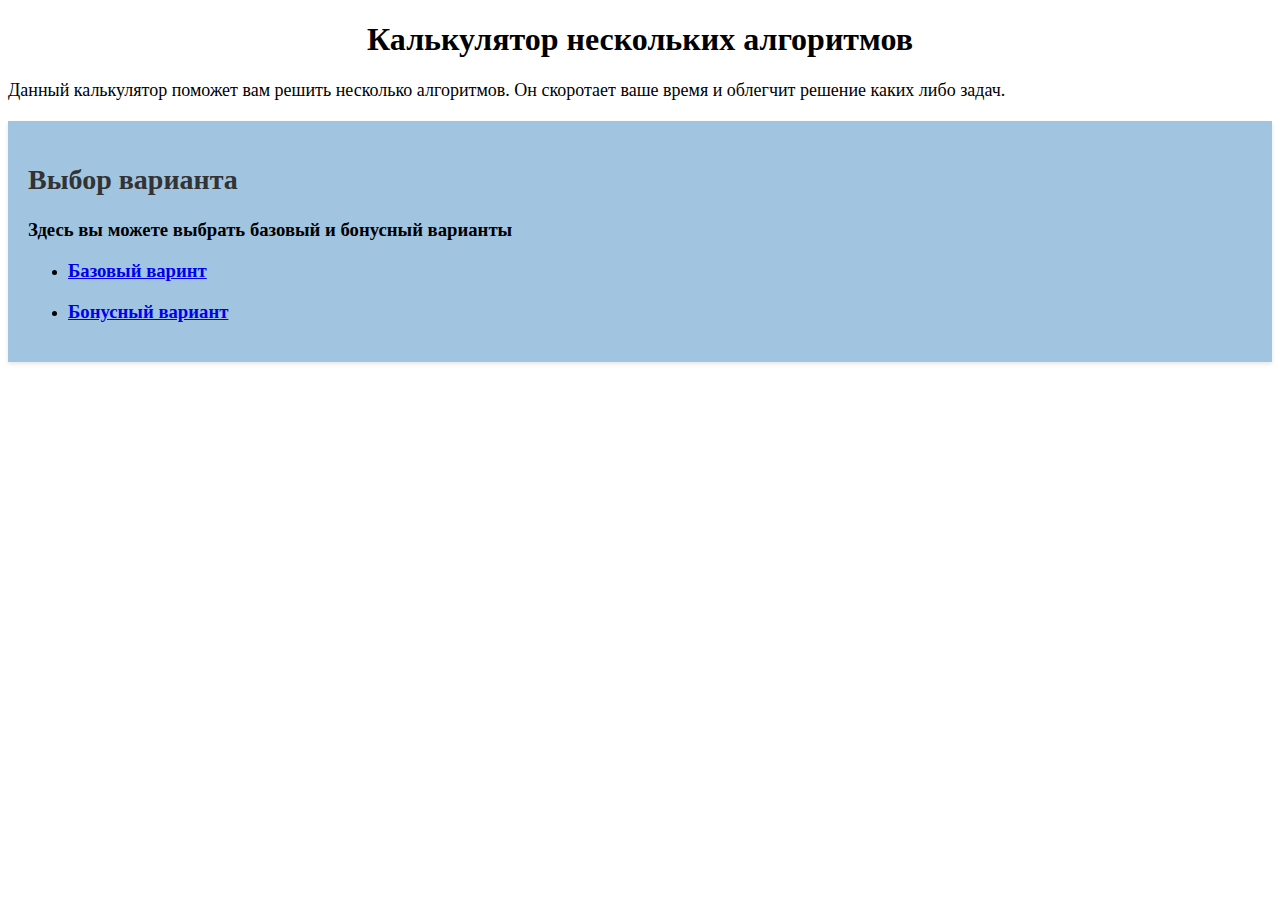
==== index.html @ a57c2205 "first commit" ====
<!DOCTYPE html>
<html lang="en">
<head>
    <link rel="stylesheet" href="style.css">
    <meta charset="UTF-8">
    <meta http-equiv="X-UA-Compatible" content="IE=edge">
    <meta name="author" content="Nastena Tesh">
    <meta name="viewport" content="width=device-width, initial-scale=1.0">
    <title>Калькулятор</title>
    <style>
      h1 {
          text-align: center;
      }
  </style>
</head>
<body>
  <header> 
    <h1> Калькулятор нескольких алгоритмов</h1>
    <p>Данный калькулятор поможет вам решить несколько алгоритмов. Он скоротает ваше время и облегчит решение каких либо задач.</p>
  </header>
      <div> 
        <h2>Выбор варианта</h2>
        <p><h3>Здесь вы можете выбрать базовый и бонусный варианты</h3></p>
        <nav>
          <ul>
            <li><h3><a href="base.html" target ="_blank">Базовый варинт</h3></a></li>
            <li><h3><a href="bonus.html" target ="_blank">Бонусный вариант</h3></a></li>
          </ul>
        </nav>
      </div>
</body>
</html>
---- style.css ----
<!--База и Бонус-->
body {
    background-color: #f2f2f2;
  }
  
  h2 {
    color: #333;
    font-size: 28px;
    font-weight: bold;
  }
  
  div {
    background-color: #a1c4e1;
    padding: 20px;
    margin-top: 20px;
    box-shadow: 0px 2px 4px rgba(0, 0, 0, 0.1);
  }
  
  p {
    font-size: 18px;
    margin: 0;
  }
  
  h2 + div {
    border: 2px solid #cccccc;
  }
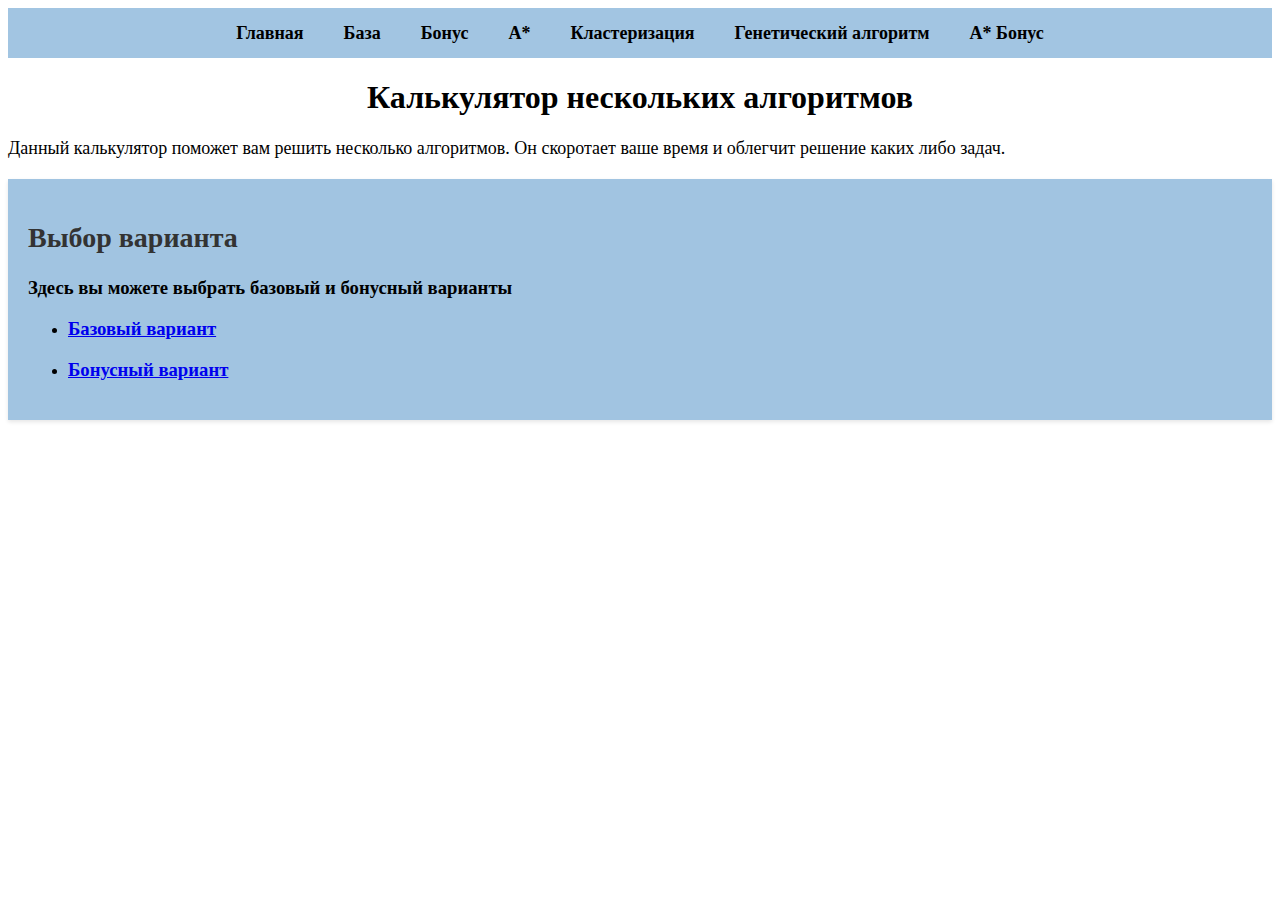
==== commit 6d8faf74: "добавила навигационную панель" ====
--- a/index.html
+++ b/index.html
@@ -8,25 +8,69 @@
     <meta name="viewport" content="width=device-width, initial-scale=1.0">
     <title>Калькулятор</title>
     <style>
-      h1 {
-          text-align: center;
+      nav {
+        display: flex;
+        justify-content: center;
+        background-color: hsl(207, 52%, 76%);
+        height: 50px;
+        margin: 0;
       }
-  </style>
+    
+      nav ul {
+        display: flex;
+        margin: 0;
+        padding: 0;
+        list-style: none;
+      }
+    
+      nav li {
+        margin: 0 10px;
+      }
+    
+      nav a {
+        display: flex;
+        align-items: center;
+        color: rgb(0, 0, 0);
+        text-decoration: none;
+        font-size: 18px;
+        font-weight: bold;
+        padding: 0 10px;
+        height: 100%;
+        transition: background-color 0.5s;
+      }
+    
+      nav a:hover {
+        background-color: #555;
+      }
+        h1 {
+            text-align: center;
+        }
+    </style>
 </head>
 <body>
-  <header> 
+  <nav>
+    <ul>
+        <li><a href="index.html">Главная</a></li>
+        <li><a href="base.html">База</a></li>
+        <li><a href="bonus.html">Бонус</a></li>
+        <li><a href="astar.html">A*</a></li>
+        <li><a href="clusterButton.html">Кластеризация</a></li>
+        <li><a href="gin.html">Генетический алгоритм</a></li>
+        <li><a href="astarb.html">A* Бонус</a></li>
+    </ul>
+</nav>
+<header> 
     <h1> Калькулятор нескольких алгоритмов</h1>
     <p>Данный калькулятор поможет вам решить несколько алгоритмов. Он скоротает ваше время и облегчит решение каких либо задач.</p>
-  </header>
-      <div> 
-        <h2>Выбор варианта</h2>
-        <p><h3>Здесь вы можете выбрать базовый и бонусный варианты</h3></p>
-        <nav>
-          <ul>
-            <li><h3><a href="base.html" target ="_blank">Базовый варинт</h3></a></li>
-            <li><h3><a href="bonus.html" target ="_blank">Бонусный вариант</h3></a></li>
-          </ul>
-        </nav>
-      </div>
+</header>
+<div> 
+  <h2>Выбор варианта</h2>
+  <p><h3>Здесь вы можете выбрать базовый и бонусный варианты</h3></p>
+  <ul >
+      <li><h3><a href="base.html">Базовый вариант</a></h3></li>
+      <li><h3><a href="bonus.html">Бонусный вариант</a></h3></li>
+  </ul>
+</div>
+</div>
 </body>
 </html>
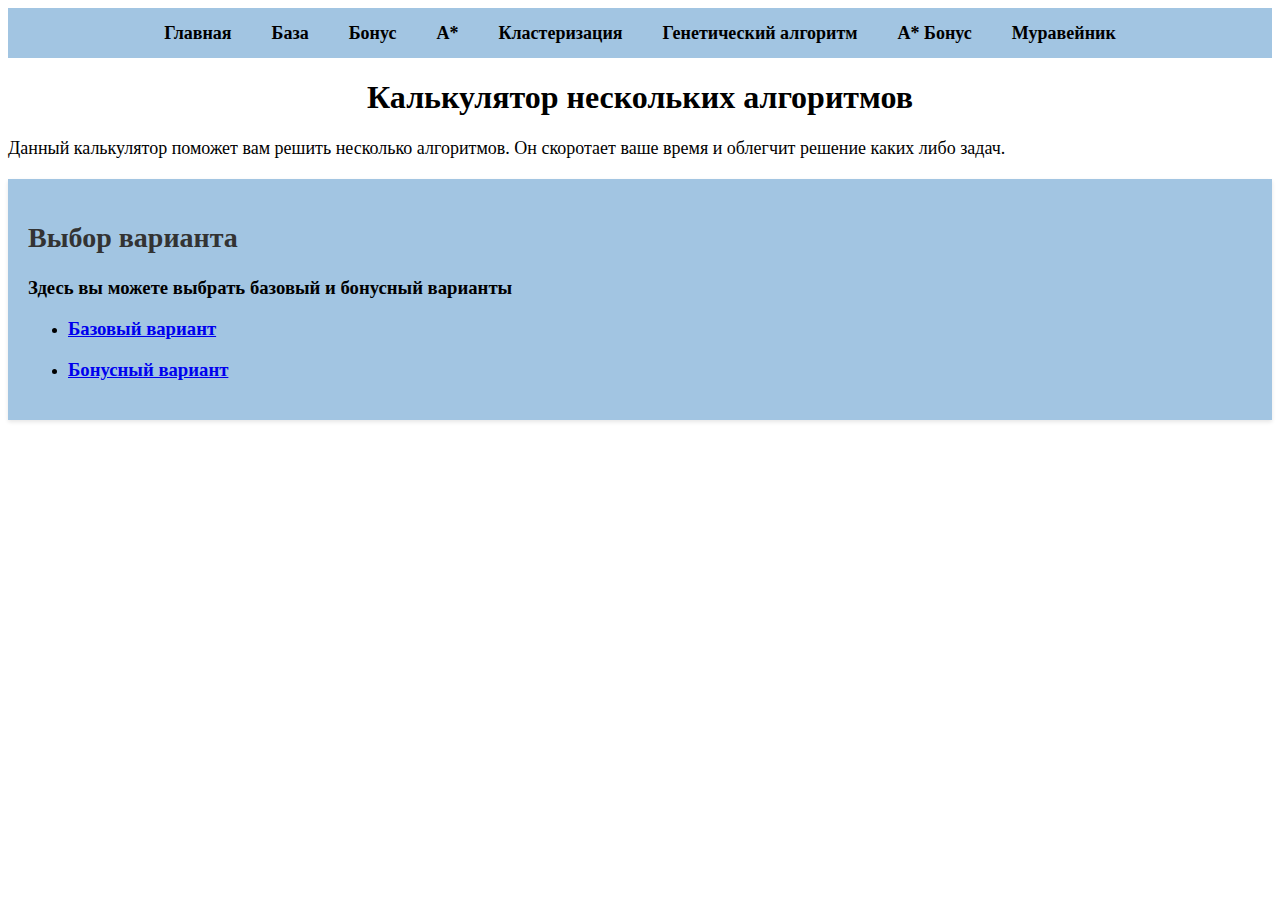
==== commit b03a0292: "добавила муравьиный алгоритм в nav" ====
--- a/index.html
+++ b/index.html
@@ -57,6 +57,7 @@
         <li><a href="clusterButton.html">Кластеризация</a></li>
         <li><a href="gin.html">Генетический алгоритм</a></li>
         <li><a href="astarb.html">A* Бонус</a></li>
+        <li><a href="ant.html">Муравейник</a></li>
     </ul>
 </nav>
 <header> 
--- a/style.css
+++ b/style.css
@@ -10,7 +10,7 @@
   }
   
   div {
-    background-color: #a1c4e1;
+    background-color: hsl(207, 52%, 76%);
     padding: 20px;
     margin-top: 20px;
     box-shadow: 0px 2px 4px rgba(0, 0, 0, 0.1);
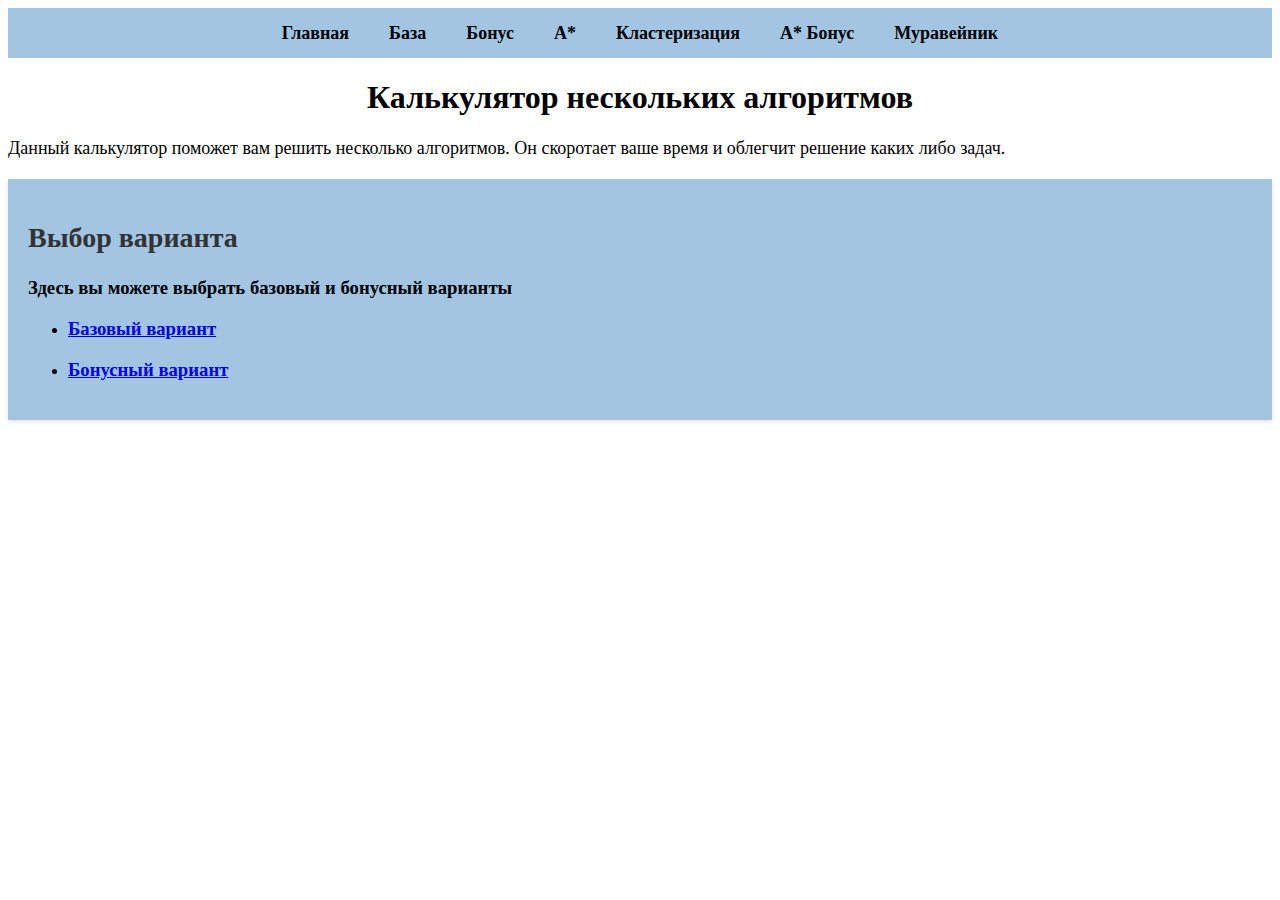
==== commit ca87a92c: "Удаление лишней ссылки" ====
--- a/index.html
+++ b/index.html
@@ -5,8 +5,9 @@
     <meta charset="UTF-8">
     <meta http-equiv="X-UA-Compatible" content="IE=edge">
     <meta name="author" content="Nastena Tesh">
-    <meta name="viewport" content="width=device-width, initial-scale=1.0">
     <title>Калькулятор</title>
+    
+    <!--стиль навигационной панели-->
     <style>
       nav {
         display: flex;
@@ -50,12 +51,12 @@
 <body>
   <nav>
     <ul>
+      <!--nav - навигационная панель-->
         <li><a href="index.html">Главная</a></li>
         <li><a href="base.html">База</a></li>
         <li><a href="bonus.html">Бонус</a></li>
         <li><a href="astar.html">A*</a></li>
         <li><a href="clusterButton.html">Кластеризация</a></li>
-        <li><a href="gin.html">Генетический алгоритм</a></li>
         <li><a href="astarb.html">A* Бонус</a></li>
         <li><a href="ant.html">Муравейник</a></li>
     </ul>
